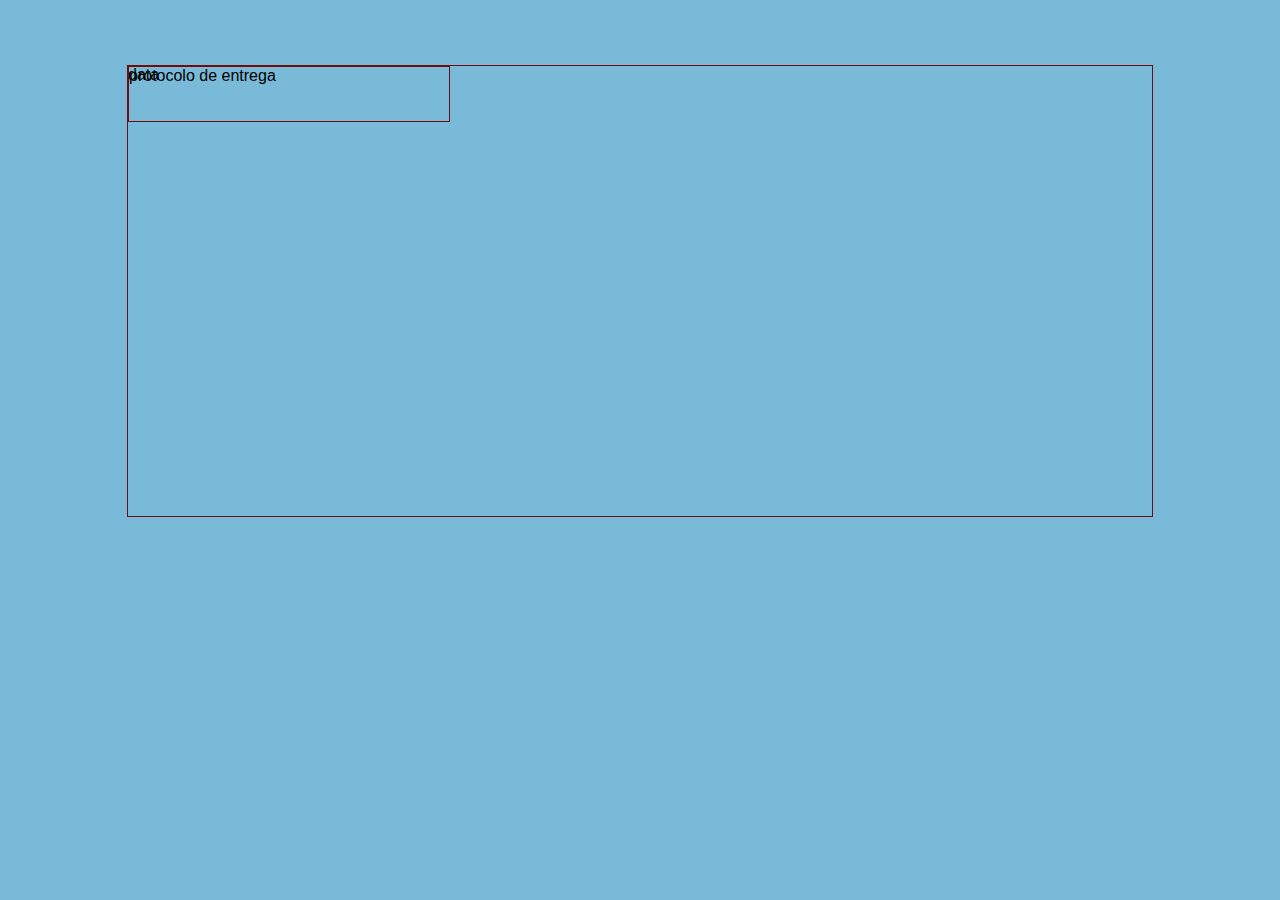
==== index.html @ 34a237e8 "Update index.html" ====
<!DOCTYPE html>
<html lang="en">
<head>
    <meta charset="UTF-8">
    <meta name="viewport" content="width=device-width, initial-scale=1.0">
    <title>Protocolo NW</title>
    <link rel="stylesheet" href="./style.css">

</head>
<body>
    <div id="protocol"> <!--div principal-->
        
        
        <div id="conjunto">
            protocolo de entrega
        </div> <!--conjunto recebedor-->
            
        <div id="data">
            data
        </div> <!--data de recebimento-->
        
        <div id="horaRecebimento"></div> <!--hora de recebimento-->
        
        <div id="info"></div> <!--nome, remetente, conteúdo e quantidade-->
        <div id="status"></div> <!--data, hora e confirmação do recebimento-->

    </div>


</body>
</html>
---- style.css ----
body{
    background-color: rgb(121, 186, 216);
    font-family: 'Arial', sans-serif;
    margin: 0;
    padding: 0;
}

#protocol{
    border: 1px solid rgb(117, 10, 10);  
    width: 80vw; /* 80% da largura da viewport */
    height: 50vh; /* 50% da altura da viewport */
    margin: 65px auto;
    position: relative; /* define a base para o posicionamento absoluto dos filhos */
    
}

#conjunto{
    border: 1px solid rgb(117, 10, 10);  
    width: 25vw; /* 25% da largura da viewport */
    height: 6vh; /* 6% da altura da viewport */
    margin: 0; /* remove a margem */
    position: absolute; /* posiciona em relação ao pai */
    top: 0;
    left: 0;
}
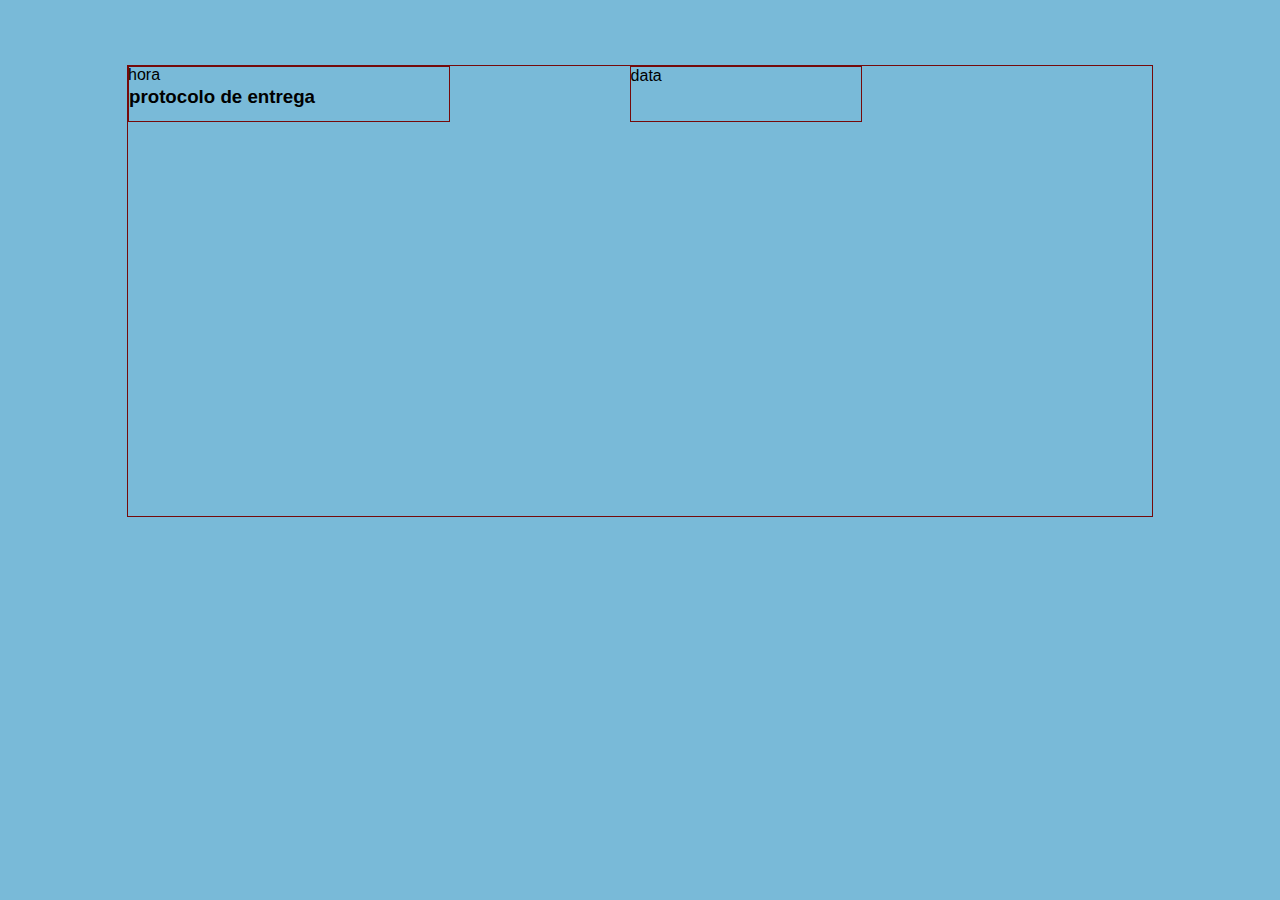
==== commit e277a85d: "Update index.html" ====
--- a/index.html
+++ b/index.html
@@ -12,14 +12,16 @@
         
         
         <div id="conjunto">
-            protocolo de entrega
+            <h3>protocolo de entrega</h3>
         </div> <!--conjunto recebedor-->
             
         <div id="data">
             data
         </div> <!--data de recebimento-->
         
-        <div id="horaRecebimento"></div> <!--hora de recebimento-->
+        <div id="horaRecebimento">
+            hora
+        </div> <!--hora de recebimento-->
         
         <div id="info"></div> <!--nome, remetente, conteúdo e quantidade-->
         <div id="status"></div> <!--data, hora e confirmação do recebimento-->
--- a/style.css
+++ b/style.css
@@ -23,3 +23,14 @@
     top: 0;
     left: 0;
 }
+
+#data{
+
+    border: 1px solid rgb(117, 10, 10);  
+    width: 18vw; /* 25% da largura da viewport */
+    height: 6vh; /* 6% da altura da viewport */
+    margin: 0; /* remove a margem */
+    position: absolute; /* posiciona em relação ao pai */
+    top: 0;
+    right: 290px;
+}
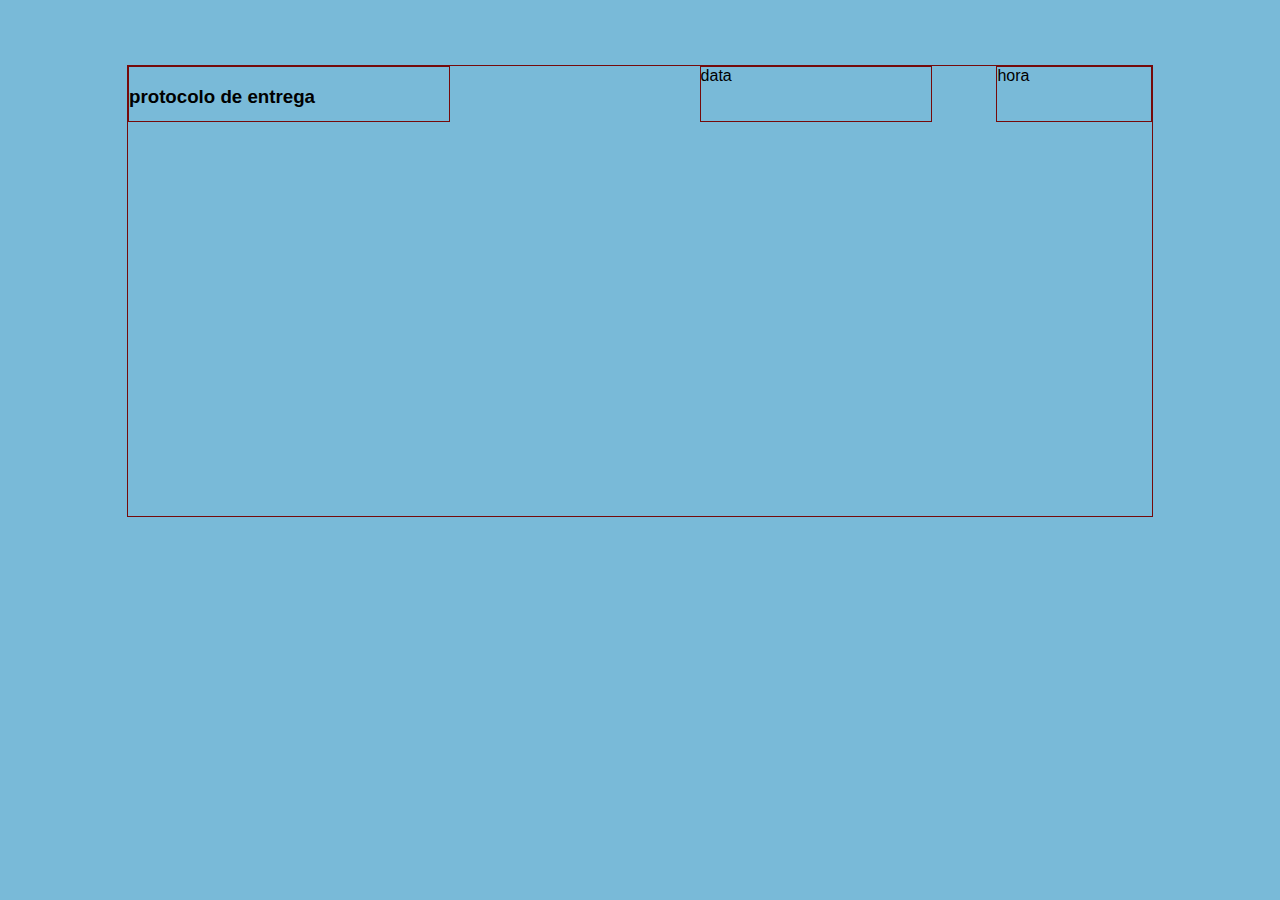
==== commit 354b5a50: "Update index.html" ====
--- a/index.html
+++ b/index.html
@@ -23,7 +23,13 @@
             hora
         </div> <!--hora de recebimento-->
         
-        <div id="info"></div> <!--nome, remetente, conteúdo e quantidade-->
+        <div id="info">
+            <div id="nome"></div>
+            <div id="remetente"></div>
+            <div id="conteudo"></div>
+            <div id="quantidade"></div>
+        </div> <!--nome, remetente, conteúdo e quantidade-->
+        
         <div id="status"></div> <!--data, hora e confirmação do recebimento-->
 
     </div>
--- a/style.css
+++ b/style.css
@@ -27,10 +27,20 @@
 #data{
 
     border: 1px solid rgb(117, 10, 10);  
-    width: 18vw; /* 25% da largura da viewport */
-    height: 6vh; /* 6% da altura da viewport */
-    margin: 0; /* remove a margem */
-    position: absolute; /* posiciona em relação ao pai */
+    width: 18vw; 
+    height: 6vh; 
+    margin: 0; 
+    position: absolute; 
     top: 0;
-    right: 290px;
+    right: 220px;
 }
+
+#horaRecebimento{
+    border: 1px solid rgb(117, 10, 10);  
+    width: 12vw; 
+    height: 6vh; 
+    margin: 0; 
+    position: absolute; 
+    top: 0;
+    right: 0;
+}
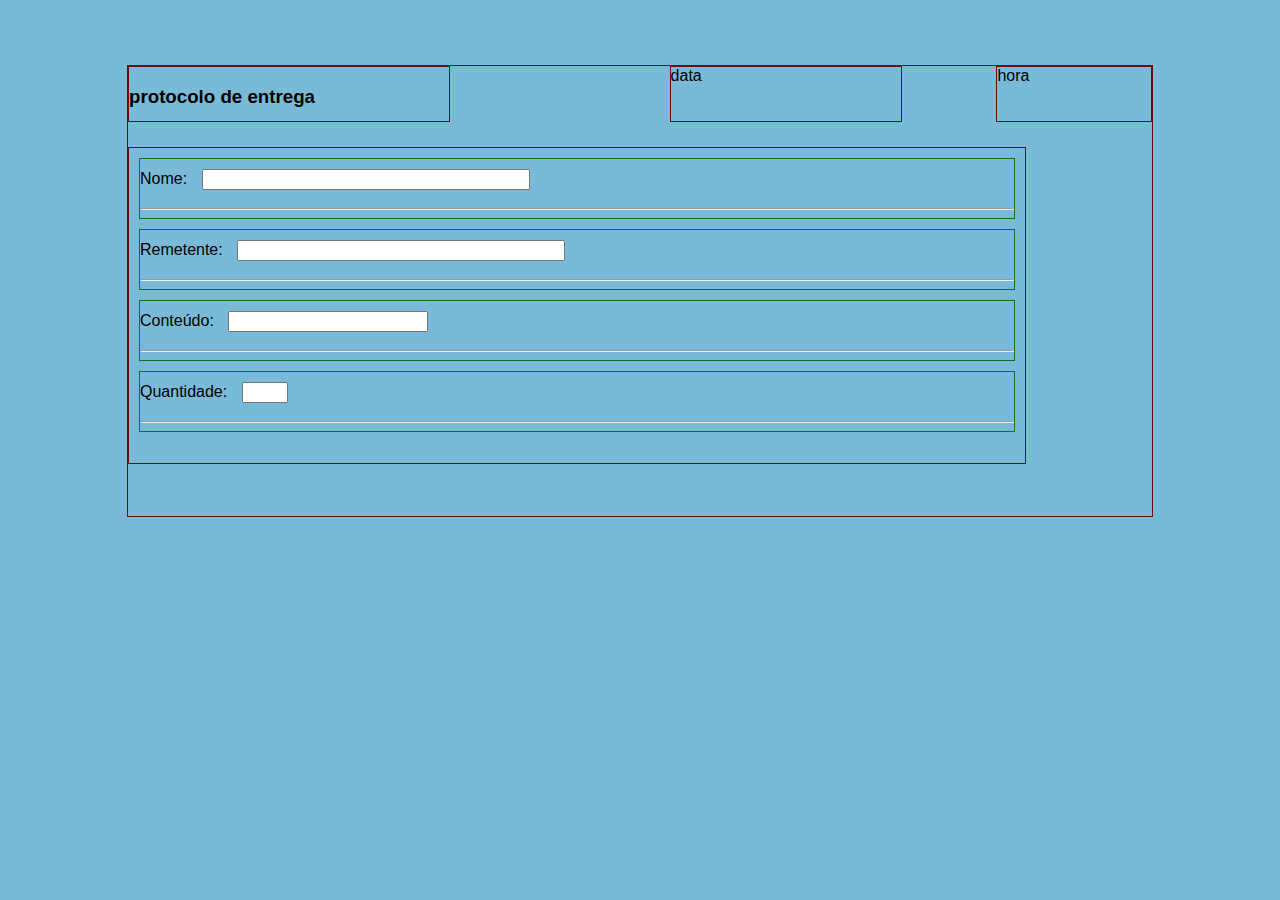
==== commit edb3706f: "altera porra" ====
--- a/index.html
+++ b/index.html
@@ -24,10 +24,25 @@
         </div> <!--hora de recebimento-->
         
         <div id="info">
-            <div id="nome"></div>
-            <div id="remetente"></div>
-            <div id="conteudo"></div>
-            <div id="quantidade"></div>
+            <div id="nome">
+                <span>Nome: </span>
+                <input type="text" id="nomeInput" name="nome"> <hr>
+            </div>
+            
+            <div id="remetente">
+                <span>Remetente: </span>
+                <input type="text" id="remetenteInput" name="remetente"> <hr>
+            </div>
+            
+            <div id="conteudo">
+                <span>Conteúdo: </span>
+                <input type="text" id="conteudoInput" name="conteudo"> <hr>
+            </div>
+            
+            <div id="quantidade">
+                <span>Quantidade: </span>
+                <input type="text" id="quantidadeInput" name="quantidade"> <hr>
+            </div>
         </div> <!--nome, remetente, conteúdo e quantidade-->
         
         <div id="status"></div> <!--data, hora e confirmação do recebimento-->
--- a/style.css
+++ b/style.css
@@ -16,9 +16,9 @@
 
 #conjunto{
     border: 1px solid rgb(117, 10, 10);  
-    width: 25vw; /* 25% da largura da viewport */
-    height: 6vh; /* 6% da altura da viewport */
-    margin: 0; /* remove a margem */
+    width: 25vw; 
+    height: 6vh; 
+    margin: 0; 
     position: absolute; /* posiciona em relação ao pai */
     top: 0;
     left: 0;
@@ -32,7 +32,7 @@
     margin: 0; 
     position: absolute; 
     top: 0;
-    right: 220px;
+    right: 250px;
 }
 
 #horaRecebimento{
@@ -44,3 +44,53 @@
     top: 0;
     right: 0;
 }
+
+#info {
+    border: 1px solid rgb(117, 10, 10);  
+    width: 70vw; 
+    height: 35vh; 
+    margin: 0; 
+    position: absolute; 
+    top: 9vh;
+    left: 0;
+}
+
+    #nome{
+        border: 1px solid rgb(10, 117, 28);
+        margin: 10px
+}
+
+    #remetente{
+        border: 1px solid rgb(10, 117, 28);
+        margin: 10px
+    }
+
+    #conteudo{
+        border: 1px solid rgb(10, 117, 28);
+        margin: 10px
+    }
+
+    #quantidade{
+        border: 1px solid rgb(10, 117, 28);
+        margin: 10px
+    }
+
+        #nomeInput{
+            width: 25vw;
+            margin: 10px
+        }
+
+        #remetenteInput{
+            width: 25vw;
+            margin: 10px
+        }
+
+        #conteudoInput{
+            width: 15vw;
+            margin: 10px
+        }
+
+        #quantidadeInput{
+            width: 3vw;
+            margin: 10px
+        }
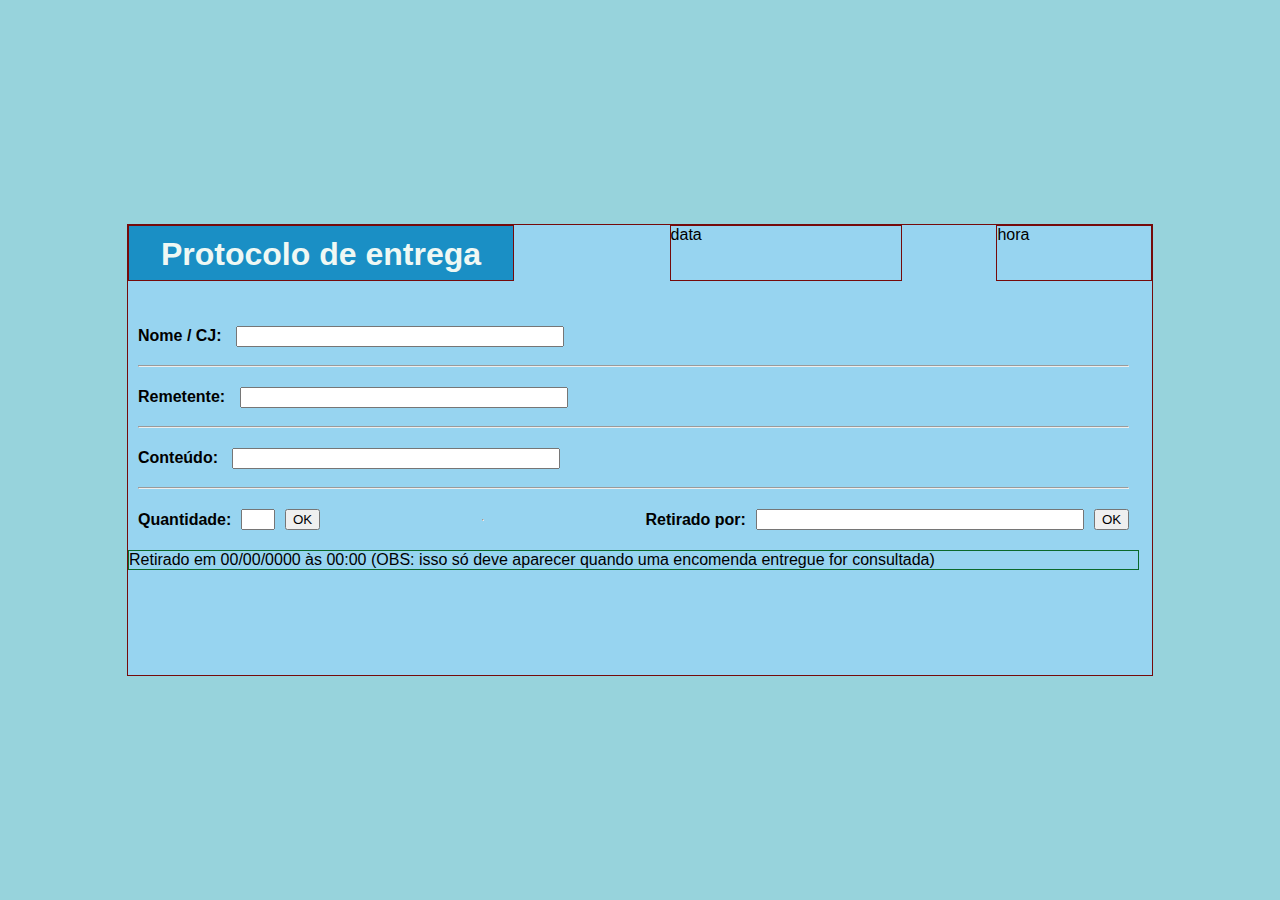
==== commit 1a609060: "continuacao da estilziacao do layout" ====
--- a/index.html
+++ b/index.html
@@ -10,9 +10,8 @@
 <body>
     <div id="protocol"> <!--div principal-->
         
-        
         <div id="conjunto">
-            <h3>protocolo de entrega</h3>
+            <h1><strong> Protocolo de entrega </strong></h1>
         </div> <!--conjunto recebedor-->
             
         <div id="data">
@@ -25,28 +24,32 @@
         
         <div id="info">
             <div id="nome">
-                <span>Nome: </span>
+                <span><strong>Nome / CJ: </strong></span>
                 <input type="text" id="nomeInput" name="nome"> <hr>
             </div>
             
             <div id="remetente">
-                <span>Remetente: </span>
+                <span><strong>Remetente: </strong></span>
                 <input type="text" id="remetenteInput" name="remetente"> <hr>
             </div>
             
             <div id="conteudo">
-                <span>Conteúdo: </span>
+                <span><strong>Conteúdo: </strong></span>
                 <input type="text" id="conteudoInput" name="conteudo"> <hr>
             </div>
             
             <div id="quantidade">
-                <span>Quantidade: </span>
-                <input type="text" id="quantidadeInput" name="quantidade"> <hr>
+                <span><strong>Quantidade: </strong></span> 
+                <input type="text" id="quantidadeInput" name="quantidade"> <button id="ok"> OK </button> <hr>
+                <span><strong>Retirado por: </strong></span>
+                <input type="text" id="retirada" name="novoInput"> <button id="ok"> OK </button> 
             </div>
-        </div> <!--nome, remetente, conteúdo e quantidade-->
+
+            <div id="status">
+                Retirado em 00/00/0000 às 00:00 (OBS: isso só deve aparecer quando uma encomenda entregue for consultada)
+            </div> 
+        </div> <!--nome, remetente, conteúdo, quantidade e status da entrega-->
         
-        <div id="status"></div> <!--data, hora e confirmação do recebimento-->
-
     </div>
 
 
--- a/style.css
+++ b/style.css
@@ -1,11 +1,17 @@
 body{
-    background-color: rgb(121, 186, 216);
+    display: flex; /* permite maior mobilidade para as divs*/
+    justify-content: center;
+    align-items: center;
+    height: 100vh; /* importante que o body ocupe todo o viewport */
+    margin: 0;
+    background-color: rgb(151, 211, 220);
     font-family: 'Arial', sans-serif;
     margin: 0;
     padding: 0;
 }
 
 #protocol{
+    background-color: rgb(151, 212, 240);
     border: 1px solid rgb(117, 10, 10);  
     width: 80vw; /* 80% da largura da viewport */
     height: 50vh; /* 50% da altura da viewport */
@@ -15,14 +21,21 @@
 }
 
 #conjunto{
-    border: 1px solid rgb(117, 10, 10);  
-    width: 25vw; 
+    width: 30vw; 
     height: 6vh; 
     margin: 0; 
     position: absolute; /* posiciona em relação ao pai */
     top: 0;
     left: 0;
+    background-color: rgb(26, 143, 197);
+    border: 1px solid rgb(117, 10, 10);
 }
+    #conjunto h1{ 
+        margin-top: 0;
+        padding-top: 10px; /* Ajuste conforme necessário */
+        color: #eff8f4;
+        text-align: center;
+    }
 
 #data{
 
@@ -46,9 +59,9 @@
 }
 
 #info {
-    border: 1px solid rgb(117, 10, 10);  
-    width: 70vw; 
-    height: 35vh; 
+      
+    width: 79vw; 
+    height: 40vh; 
     margin: 0; 
     position: absolute; 
     top: 9vh;
@@ -56,23 +69,22 @@
 }
 
     #nome{
-        border: 1px solid rgb(10, 117, 28);
         margin: 10px
 }
 
     #remetente{
-        border: 1px solid rgb(10, 117, 28);
         margin: 10px
     }
 
     #conteudo{
-        border: 1px solid rgb(10, 117, 28);
         margin: 10px
     }
 
     #quantidade{
-        border: 1px solid rgb(10, 117, 28);
-        margin: 10px
+        margin: 10px;
+        display: flex;
+        align-items: center;
+        justify-content: space-between;
     }
 
         #nomeInput{
@@ -86,11 +98,20 @@
         }
 
         #conteudoInput{
-            width: 15vw;
+            width: 25vw;
             margin: 10px
         }
 
         #quantidadeInput{
-            width: 3vw;
+            width: 2vw;
             margin: 10px
         }
+
+            #retirada{
+                width: 25vw;
+                margin: 10px
+            }
+
+    #status{
+        border: 1px solid rgb(11, 105, 42);
+    }
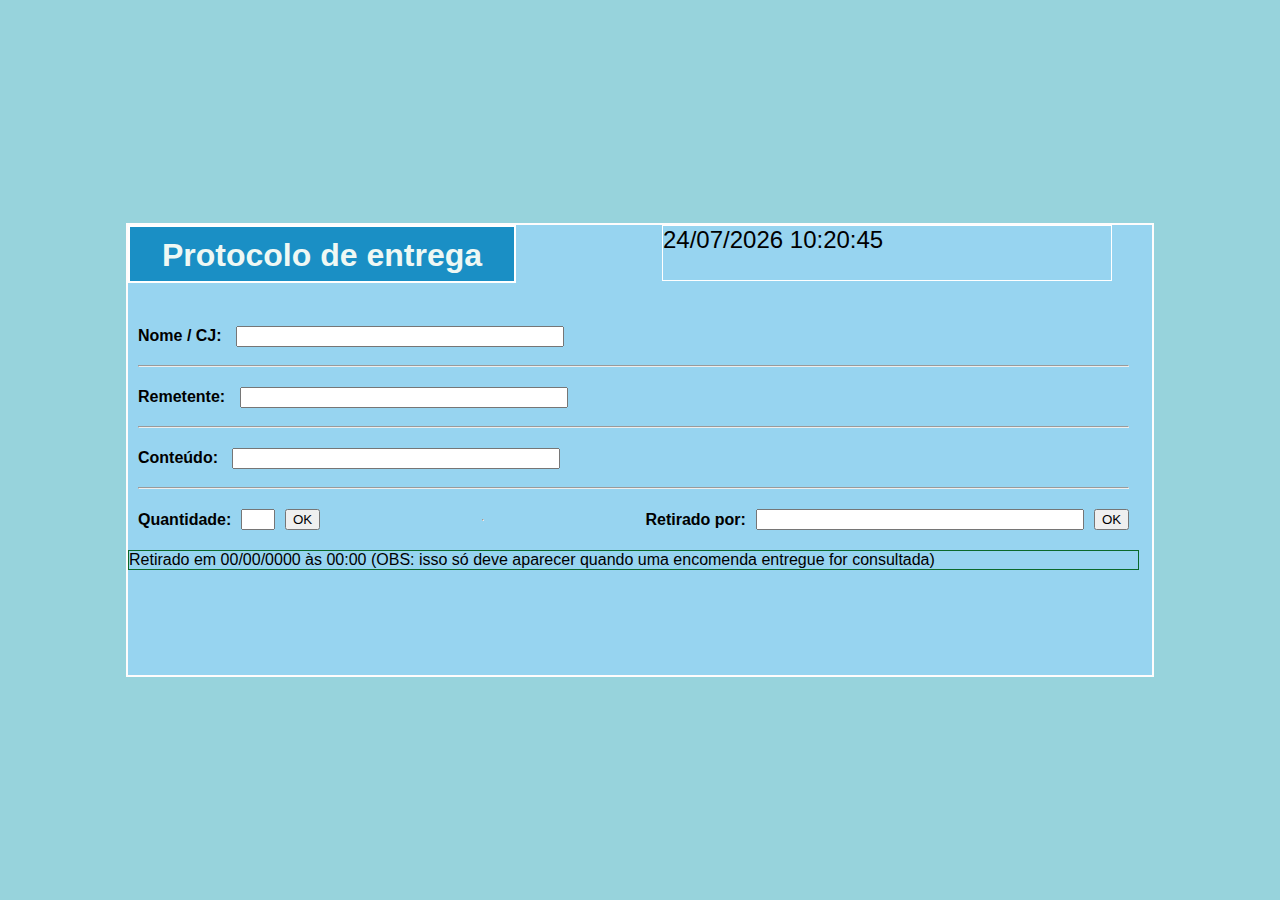
==== commit 8834705d: "mudança de layout e adicao de data e hora" ====
--- a/index.html
+++ b/index.html
@@ -14,13 +14,9 @@
             <h1><strong> Protocolo de entrega </strong></h1>
         </div> <!--conjunto recebedor-->
             
-        <div id="data">
-            data
+        <div id="data_hora">
+            
         </div> <!--data de recebimento-->
-        
-        <div id="horaRecebimento">
-            hora
-        </div> <!--hora de recebimento-->
         
         <div id="info">
             <div id="nome">
@@ -51,7 +47,7 @@
         </div> <!--nome, remetente, conteúdo, quantidade e status da entrega-->
         
     </div>
-
+<script src="scripts/controller/recebimento.js"></script>
 
 </body>
 </html>
--- a/style.css
+++ b/style.css
@@ -12,7 +12,7 @@
 
 #protocol{
     background-color: rgb(151, 212, 240);
-    border: 1px solid rgb(117, 10, 10);  
+    border: 2px solid rgb(255, 252, 252);  
     width: 80vw; /* 80% da largura da viewport */
     height: 50vh; /* 50% da altura da viewport */
     margin: 65px auto;
@@ -28,7 +28,7 @@
     top: 0;
     left: 0;
     background-color: rgb(26, 143, 197);
-    border: 1px solid rgb(117, 10, 10);
+    border: 2px solid rgb(255, 255, 255);
 }
     #conjunto h1{ 
         margin-top: 0;
@@ -37,26 +37,19 @@
         text-align: center;
     }
 
-#data{
+#data_hora{
 
-    border: 1px solid rgb(117, 10, 10);  
-    width: 18vw; 
+    border: 1px solid rgb(255, 255, 255);  
+    width: 35vw; 
     height: 6vh; 
     margin: 0; 
     position: absolute; 
     top: 0;
-    right: 250px;
+    right: 40px;
+    font-family: 'Gill Sans', 'Gill Sans MT', Calibri, 'Trebuchet MS', sans-serif;
+    font-size: 24px;
 }
 
-#horaRecebimento{
-    border: 1px solid rgb(117, 10, 10);  
-    width: 12vw; 
-    height: 6vh; 
-    margin: 0; 
-    position: absolute; 
-    top: 0;
-    right: 0;
-}
 
 #info {
       
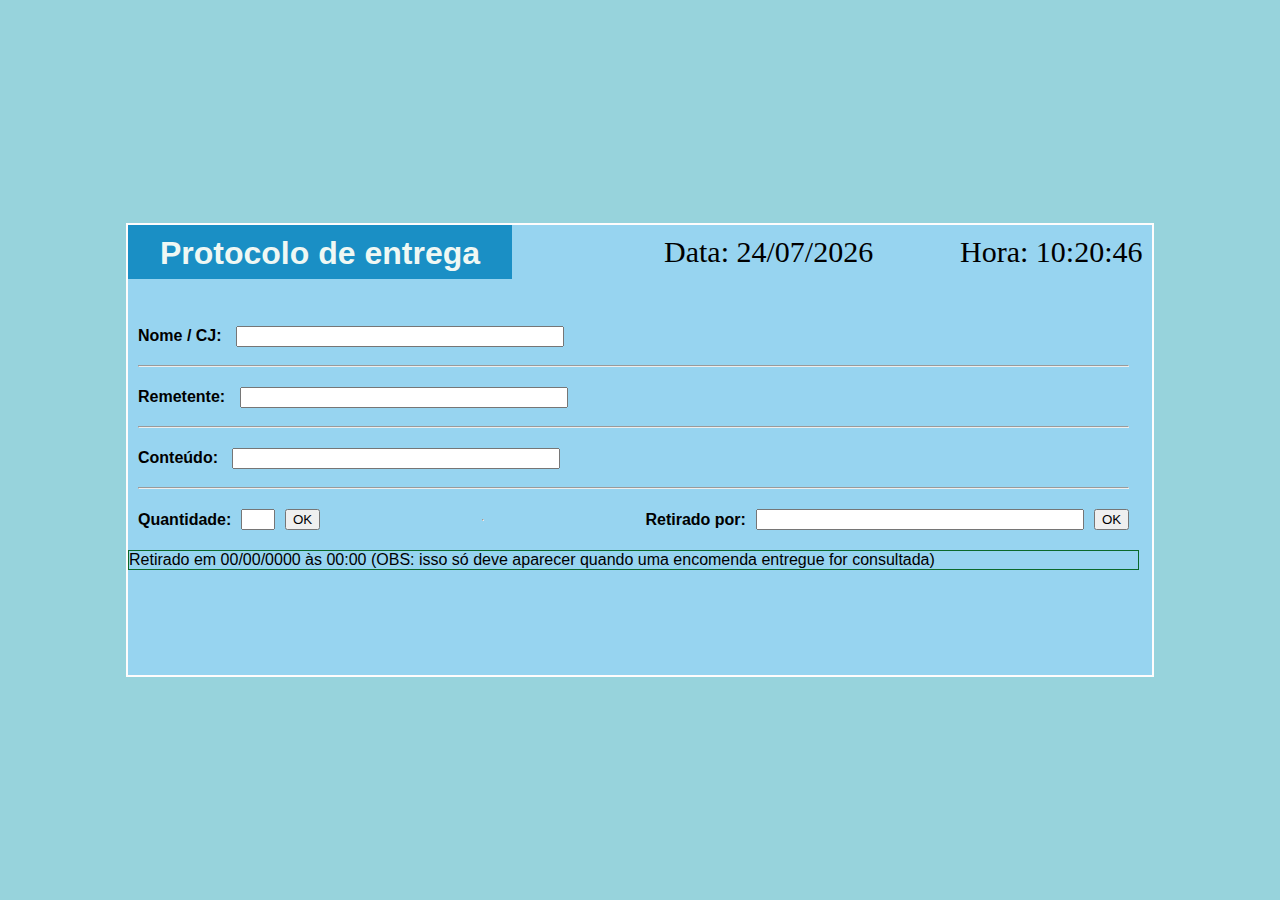
==== commit 2f9b2c35: "ajustes de layout" ====
--- a/index.html
+++ b/index.html
@@ -14,9 +14,13 @@
             <h1><strong> Protocolo de entrega </strong></h1>
         </div> <!--conjunto recebedor-->
             
-        <div id="data_hora">
+        <div id="data">
             
         </div> <!--data de recebimento-->
+
+        <div id="hora">
+
+        </div> <!--hora de recebimento-->
         
         <div id="info">
             <div id="nome">
--- a/style.css
+++ b/style.css
@@ -28,7 +28,7 @@
     top: 0;
     left: 0;
     background-color: rgb(26, 143, 197);
-    border: 2px solid rgb(255, 255, 255);
+    /*border: 2px solid rgb(255, 255, 255);*/
 }
     #conjunto h1{ 
         margin-top: 0;
@@ -37,17 +37,27 @@
         text-align: center;
     }
 
-#data_hora{
-
-    border: 1px solid rgb(255, 255, 255);  
+#data{ 
     width: 35vw; 
     height: 6vh; 
     margin: 0; 
     position: absolute; 
-    top: 0;
+    top: 10px;
     right: 40px;
-    font-family: 'Gill Sans', 'Gill Sans MT', Calibri, 'Trebuchet MS', sans-serif;
-    font-size: 24px;
+    font-family: 'Times New Roman', Times, serif;
+    font-size: 30px;
+    
+}
+
+#hora{ 
+    width: 15vw; 
+    height: 6vh; 
+    margin: 0; 
+    position: absolute; 
+    top: 10px;
+    right: 0;
+    font-family: 'Times New Roman', Times, serif;
+    font-size: 30px;
 }
 
 
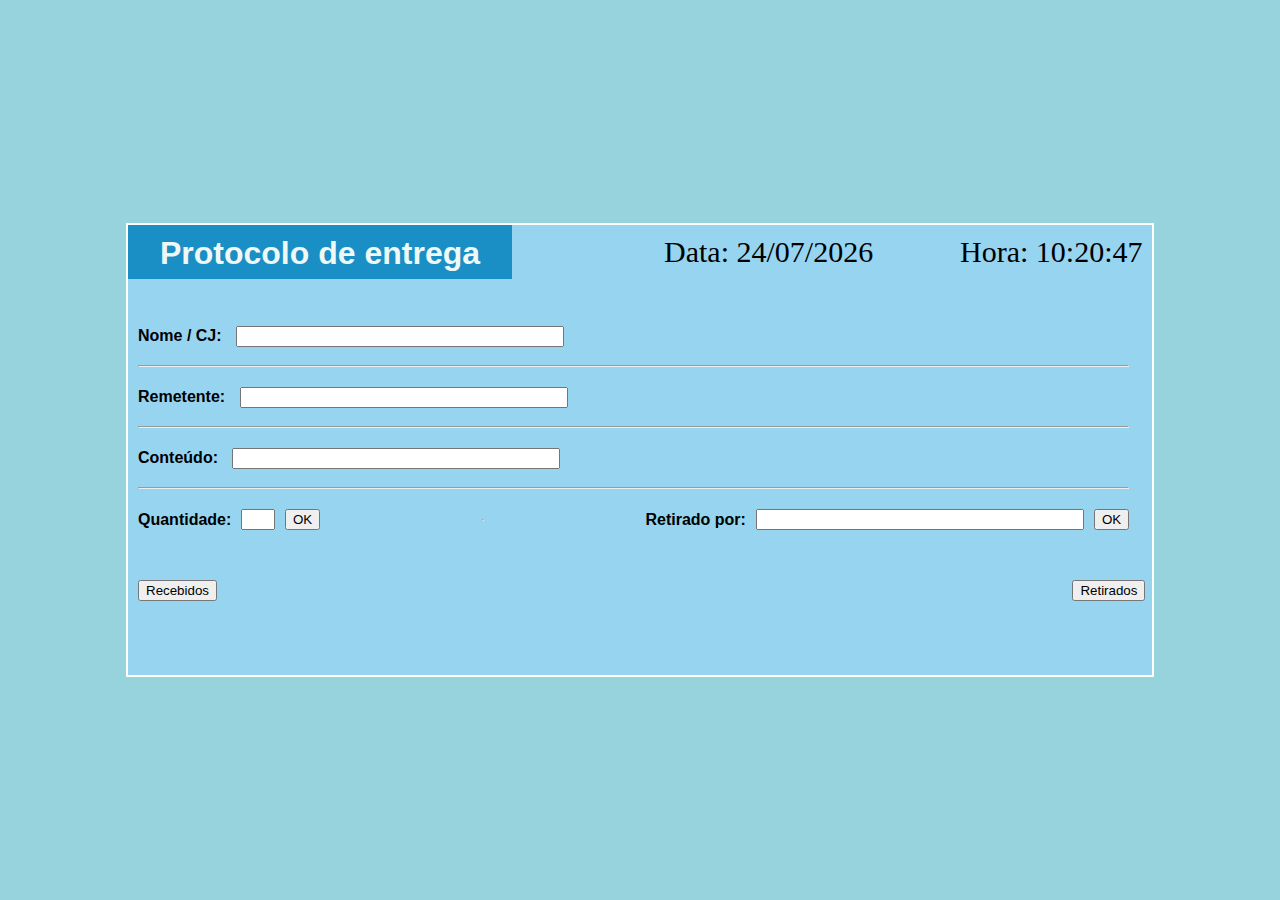
==== commit d9d4d48b: "finalizacao do layout principal" ====
--- a/index.html
+++ b/index.html
@@ -9,17 +9,14 @@
 </head>
 <body>
     <div id="protocol"> <!--div principal-->
-        
         <div id="conjunto">
             <h1><strong> Protocolo de entrega </strong></h1>
         </div> <!--conjunto recebedor-->
             
-        <div id="data">
-            
+        <div id="data">   
         </div> <!--data de recebimento-->
 
         <div id="hora">
-
         </div> <!--hora de recebimento-->
         
         <div id="info">
@@ -42,15 +39,16 @@
                 <span><strong>Quantidade: </strong></span> 
                 <input type="text" id="quantidadeInput" name="quantidade"> <button id="ok"> OK </button> <hr>
                 <span><strong>Retirado por: </strong></span>
-                <input type="text" id="retirada" name="novoInput"> <button id="ok"> OK </button> 
+                <input type="text" id="retirada" name="retirada"> <button id="ok"> OK </button> 
             </div>
 
             <div id="status">
-                Retirado em 00/00/0000 às 00:00 (OBS: isso só deve aparecer quando uma encomenda entregue for consultada)
+                <button id="recebidos" onclick="window.location.href='recebidos.html'">Recebidos</button>
+                <button id="retirados" onclick="window.location.href='retirados.html'">Retirados</button>
             </div> 
         </div> <!--nome, remetente, conteúdo, quantidade e status da entrega-->
-        
     </div>
+
 <script src="scripts/controller/recebimento.js"></script>
 
 </body>
--- a/style.css
+++ b/style.css
@@ -110,11 +110,21 @@
             margin: 10px
         }
 
-            #retirada{
+        #retirada{
                 width: 25vw;
                 margin: 10px
-            }
+        }
 
     #status{
-        border: 1px solid rgb(11, 105, 42);
+        position: absolute;
+        margin: 10px;
+        padding-top: 20px; /* usado para posicionar a div na extremidade do canto inferior esquerdo*/
+        width: 78vw;
     }
+
+        #retirados{
+            position: absolute;
+            left: 73vw;
+        }
+
+
